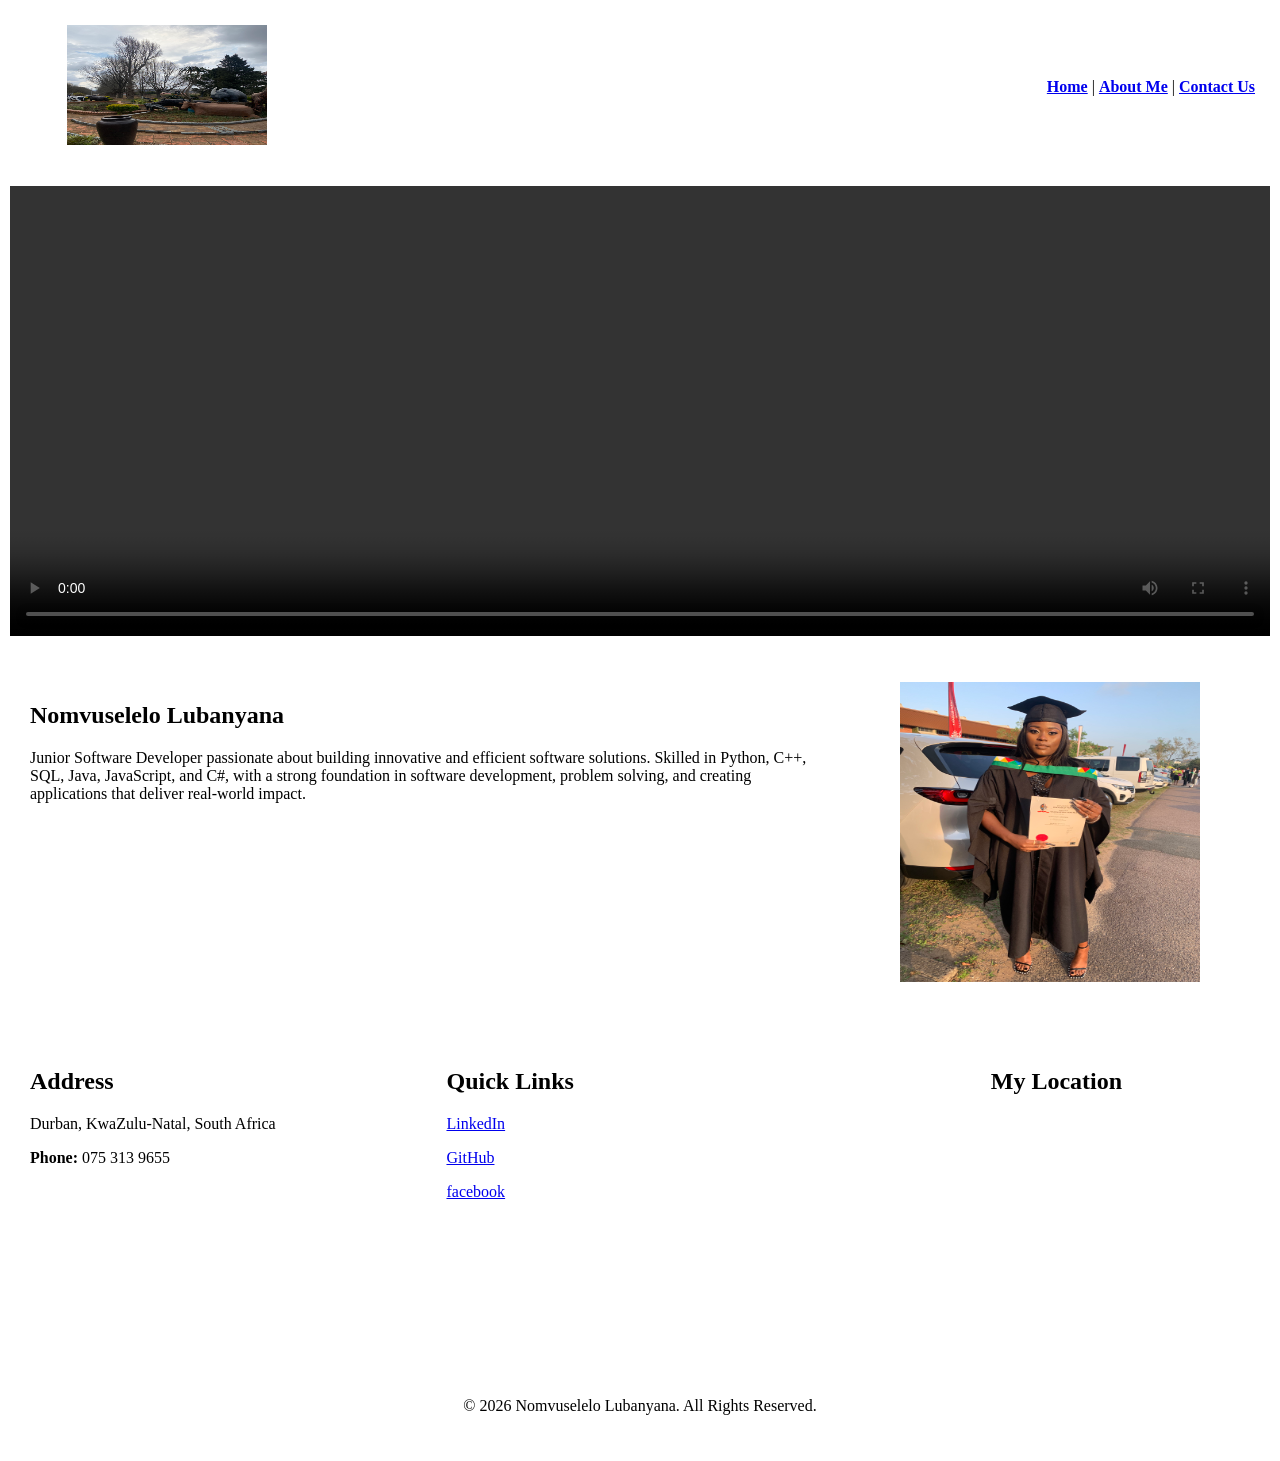
==== index.html @ b9b9bfc3 "Initial portfolio website" ====
<!-- ========================= index.html ========================= -->
<!DOCTYPE html>
<html lang="en">
<head>
    <meta charset="UTF-8">
    <meta name="viewport" content="width=device-width, initial-scale=1.0">
    <title>Nomvuselelo Lubanyana | Portfolio</title>
</head>
<body>

    <!-- ================= HEADER ================= -->
    <header>
        <table width="100%" cellpadding="15">
            <tr>
                <!-- Logo -->
                <td width="25%" align="center">
                    <img src="images/IMG_1797.jpg"
                         alt="Logo"
                         width="200"
                         height="120">
                </td>

                <!-- Navigation -->
                <td align="right">
                    <a href="index.html"><b>Home</b></a> |
                    <a href="about.html"><b>About Me</b></a> |
                    <a href="contact.html"><b>Contact Us</b></a>
                </td>
            </tr>
        </table>
    </header>

    <br>

    <!-- ================= VIDEO SECTION ================= -->
    <section>
        <table width="100%" cellpadding="0">
            <tr>
                <td align="center">
                    <video width="100%" height="450" controls>
                        <source src="videos/intro.mp4.mov" type="video/mp4">
                        Your browser does not support the video tag.
                    </video>
                </td>
            </tr>
        </table>
    </section>

    <br>

    <!-- ================= Bio SECTION ================= -->
    <section>
        <table width="100%" cellpadding="20">
            <tr>
                <!-- About Text -->
                <td width="65%" valign="top">
                    <h1>Nomvuselelo Lubanyana</h1>
                    <p>
    Junior Software Developer passionate about building innovative and efficient
    software solutions. Skilled in Python, C++, SQL, Java, JavaScript, and C#,
    with a strong foundation in software development, problem solving, and
    creating applications that deliver real-world impact.
                    </p>
                </td>

                <!-- Profile Picture -->
                <td width="35%" align="center" valign="middle">
                    <img src="images/IMG_3785.jpeg"
                         alt="Nomvuselelo Lubanyana"
                         width="300"
                         height="300">
                </td>
            </tr>
        </table>
    </section>

    <br>

    <!-- ================= FOOTER ================= -->
    <footer>
        <table width="100%" cellpadding="20">
            <tr>
                <!-- Address -->
                <td width="33%" valign="top">
                    <h2>Address</h2>
                    <p>Durban, KwaZulu-Natal, South Africa</p>
                    <p><strong>Phone:</strong> 075 313 9655</p>
                </td>

                <!-- Quick Links -->
                <td width="33%" valign="top">
                    <h2>Quick Links</h2>

                    <p>
                        <a href="https://www.linkedin.com/in/nomvuselelolubanyana-666469270"
                           target="_blank">
                            LinkedIn
                        </a>
                    </p>

                    <p>
                        <a href="https://github.com/LelohLubanyana"
                           target="_blank">
                            GitHub
                        </a>
                    </p>

                    <p>
                        <a href="https://web.facebook.com/nomvuselelomvuseh.lubanyana"
                           target="_blank">
                            facebook
                        </a>
                    </p>
                </td>

                <!-- Embedded Map -->
                <td width="34%" valign="top" align="center">
                    <h2>My Location</h2>

                    <iframe
                        src="https://www.google.com/maps?q=Durban,South%20Africa&output=embed"
                        width="100%"
                        height="220"
                        style="border:0;"
                        loading="lazy">
                    </iframe>
                </td>
            </tr>

            <!-- Copyright -->
            <tr>
                <td colspan="3" align="center">
                    <p>
                        &copy; 2026 Nomvuselelo Lubanyana.
                        All Rights Reserved.
                    </p>
                </td>
            </tr>
        </table>
    </footer>

</body>
</html>
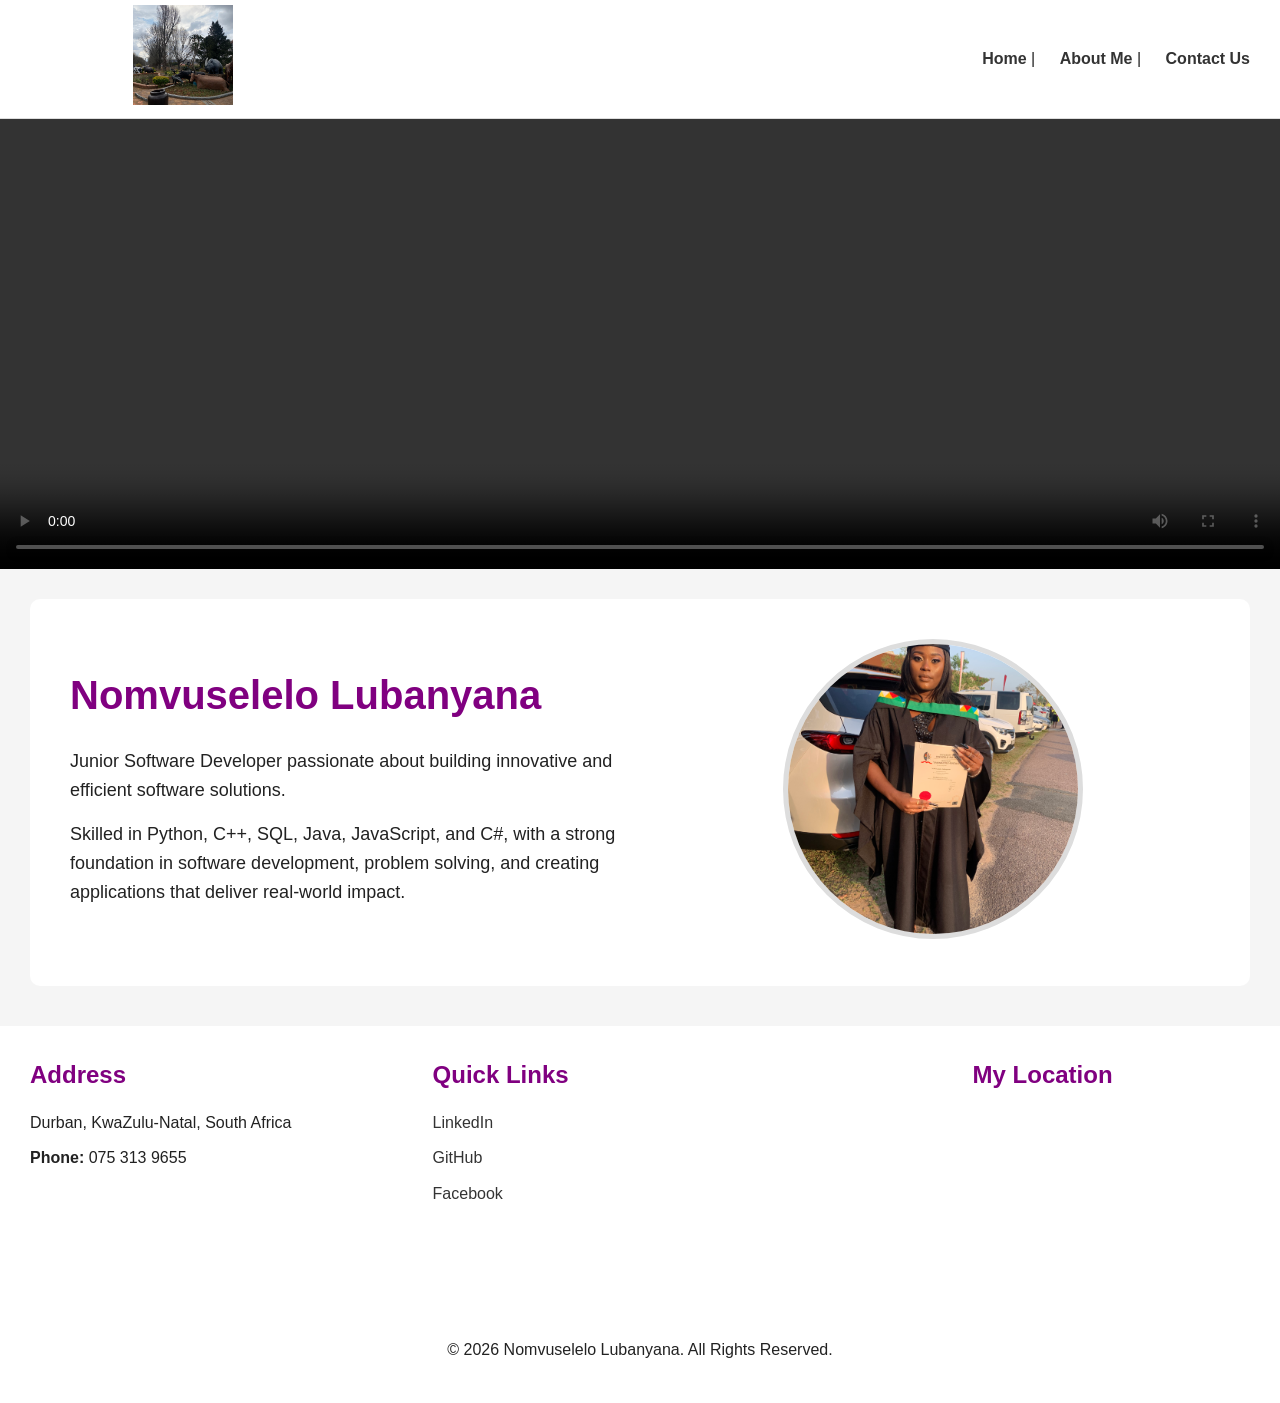
==== commit d587b7ed: "Updated portfolio website with responsive CSS" ====
--- a/index.html
+++ b/index.html
@@ -2,119 +2,180 @@
 <!DOCTYPE html>
 <html lang="en">
 <head>
+
     <meta charset="UTF-8">
     <meta name="viewport" content="width=device-width, initial-scale=1.0">
+
     <title>Nomvuselelo Lubanyana | Portfolio</title>
+
+    <link rel="stylesheet" href="style.css">
+
 </head>
+
 <body>
 
     <!-- ================= HEADER ================= -->
+
     <header>
+
         <table width="100%" cellpadding="15">
-            <tr>
+
+            <tr>
+
                 <!-- Logo -->
                 <td width="25%" align="center">
+
                     <img src="images/IMG_1797.jpg"
                          alt="Logo"
-                         width="200"
-                         height="120">
+                         class="logo">
+
+                    <!-- Hamburger Menu -->
+                    <span class="menu-icon">&#9776;</span>
+
                 </td>
 
                 <!-- Navigation -->
                 <td align="right">
+
                     <a href="index.html"><b>Home</b></a> |
                     <a href="about.html"><b>About Me</b></a> |
                     <a href="contact.html"><b>Contact Us</b></a>
-                </td>
-            </tr>
+
+                </td>
+
+            </tr>
+
         </table>
+
     </header>
 
-    <br>
-
     <!-- ================= VIDEO SECTION ================= -->
+
     <section>
-        <table width="100%" cellpadding="0">
-            <tr>
+
+        <table width="100%">
+
+            <tr>
+
                 <td align="center">
-                    <video width="100%" height="450" controls>
-                        <source src="videos/intro.mp4.mov" type="video/mp4">
+
+                    <video controls>
+
+                        <source src="videos/intro.mp4.mov"
+                                type="video/mp4">
+
                         Your browser does not support the video tag.
+
                     </video>
-                </td>
-            </tr>
+
+                </td>
+
+            </tr>
+
         </table>
+
     </section>
 
-    <br>
-
-    <!-- ================= Bio SECTION ================= -->
-    <section>
+    <!-- ================= BIO SECTION ================= -->
+
+    <section class="about-section">
+
+        <!-- Flexbox Container -->
+        <div class="about-container">
+
+            <!-- About Text -->
+            <div class="about-text">
+
+                <h1>Nomvuselelo Lubanyana</h1>
+
+                <p>
+                    Junior Software Developer passionate about building
+                    innovative and efficient software solutions.
+                </p>
+
+                <p>
+                    Skilled in Python, C++, SQL, Java, JavaScript,
+                    and C#, with a strong foundation in software
+                    development, problem solving, and creating
+                    applications that deliver real-world impact.
+                </p>
+
+            </div>
+
+            <!-- Profile Picture -->
+            <div class="about-image">
+
+                <img src="images/IMG_3785.jpeg"
+                     alt="Nomvuselelo Lubanyana"
+                     class="profile-image">
+
+            </div>
+
+        </div>
+
+    </section>
+
+    <!-- ================= FOOTER ================= -->
+
+    <footer>
+
         <table width="100%" cellpadding="20">
-            <tr>
-                <!-- About Text -->
-                <td width="65%" valign="top">
-                    <h1>Nomvuselelo Lubanyana</h1>
-                    <p>
-    Junior Software Developer passionate about building innovative and efficient
-    software solutions. Skilled in Python, C++, SQL, Java, JavaScript, and C#,
-    with a strong foundation in software development, problem solving, and
-    creating applications that deliver real-world impact.
-                    </p>
-                </td>
-
-                <!-- Profile Picture -->
-                <td width="35%" align="center" valign="middle">
-                    <img src="images/IMG_3785.jpeg"
-                         alt="Nomvuselelo Lubanyana"
-                         width="300"
-                         height="300">
-                </td>
-            </tr>
-        </table>
-    </section>
-
-    <br>
-
-    <!-- ================= FOOTER ================= -->
-    <footer>
-        <table width="100%" cellpadding="20">
-            <tr>
+
+            <tr>
+
                 <!-- Address -->
                 <td width="33%" valign="top">
+
                     <h2>Address</h2>
+
                     <p>Durban, KwaZulu-Natal, South Africa</p>
-                    <p><strong>Phone:</strong> 075 313 9655</p>
+
+                    <p>
+                        <strong>Phone:</strong>
+                        075 313 9655
+                    </p>
+
                 </td>
 
                 <!-- Quick Links -->
                 <td width="33%" valign="top">
+
                     <h2>Quick Links</h2>
 
                     <p>
                         <a href="https://www.linkedin.com/in/nomvuselelolubanyana-666469270"
                            target="_blank">
+
                             LinkedIn
+
                         </a>
                     </p>
 
                     <p>
                         <a href="https://github.com/LelohLubanyana"
                            target="_blank">
+
                             GitHub
+
                         </a>
                     </p>
 
                     <p>
                         <a href="https://web.facebook.com/nomvuselelomvuseh.lubanyana"
                            target="_blank">
-                            facebook
+
+                            Facebook
+
                         </a>
                     </p>
+
                 </td>
 
                 <!-- Embedded Map -->
-                <td width="34%" valign="top" align="center">
+                <td width="34%"
+                    valign="top"
+                    align="center">
+
                     <h2>My Location</h2>
 
                     <iframe
@@ -123,20 +184,29 @@
                         height="220"
                         style="border:0;"
                         loading="lazy">
+
                     </iframe>
-                </td>
+
+                </td>
+
             </tr>
 
             <!-- Copyright -->
             <tr>
+
                 <td colspan="3" align="center">
+
                     <p>
                         &copy; 2026 Nomvuselelo Lubanyana.
                         All Rights Reserved.
                     </p>
-                </td>
-            </tr>
+
+                </td>
+
+            </tr>
+
         </table>
+
     </footer>
 
 </body>
--- a/style.css
+++ b/style.css
@@ -0,0 +1,205 @@
+/* ================= GENERAL ================= */
+
+*{
+    margin: 0;
+    padding: 0;
+    box-sizing: border-box;
+}
+
+html{
+    scroll-behavior: smooth;
+}
+
+body{
+    font-family: Arial, Helvetica, sans-serif;
+    background-color: #f5f5f5;
+    color: #222;
+    line-height: 1.6;
+}
+
+table{
+    border-spacing: 0;
+}
+
+/* ================= HEADER ================= */
+
+header{
+    background-color: white;
+    padding: 5px 30px;
+    border-bottom: 1px solid #ddd;
+}
+
+header table{
+    width: 100%;
+}
+
+header td{
+    vertical-align: middle;
+}
+
+header a{
+    text-decoration: none;
+    color: #333;
+    margin-left: 20px;
+    font-weight: bold;
+    transition: 0.3s;
+}
+
+header a:hover{
+    color: purple;
+}
+
+/* ================= HAMBURGER MENU ================= */
+
+.menu-icon{
+    display: none;
+    font-size: 30px;
+    cursor: pointer;
+    margin-top: 10px;
+}
+
+/* ================= LOGO ================= */
+
+.logo{
+    width: 100px;
+    height: 100px;
+    object-fit: cover;
+}
+
+/* ================= VIDEO ================= */
+
+video{
+    width: 100%;
+    height: 450px;
+    display: block;
+    object-fit: cover;
+}
+
+/* ================= ABOUT SECTION ================= */
+
+.about-section{
+    background-color: white;
+    margin: 30px;
+    padding: 40px;
+    border-radius: 10px;
+}
+
+/* ================= FLEXBOX LAYOUT ================= */
+
+.about-container{
+    display: flex;
+    align-items: center;
+    justify-content: space-between;
+    gap: 30px;
+    flex-wrap: wrap;
+}
+
+.about-text{
+    flex: 1;
+    min-width: 250px;
+}
+
+.about-image{
+    flex: 1;
+    text-align: center;
+}
+
+.about-section h1{
+    color: purple;
+    margin-bottom: 20px;
+    font-size: 40px;
+}
+
+.about-section h2{
+    color: purple;
+    margin-bottom: 10px;
+}
+
+.about-section p{
+    margin-bottom: 15px;
+    font-size: 18px;
+}
+
+/* ================= PROFILE IMAGE ================= */
+
+.profile-image{
+    width: 300px;
+    height: 300px;
+    border-radius: 50%;
+    object-fit: cover;
+    border: 5px solid #ddd;
+}
+
+/* ================= FOOTER ================= */
+
+footer{
+    background-color: white;
+    margin-top: 40px;
+    padding: 30px;
+}
+
+footer h2{
+    color: purple;
+    margin-bottom: 15px;
+}
+
+footer p{
+    margin-bottom: 10px;
+}
+
+footer a{
+    text-decoration: none;
+    color: #333;
+    transition: 0.3s;
+}
+
+footer a:hover{
+    color: purple;
+}
+
+iframe{
+    border-radius: 10px;
+}
+
+/* ================= RESPONSIVE ================= */
+
+@media(max-width: 768px){
+
+    header{
+        text-align: center;
+    }
+
+    header td{
+        display: block;
+        width: 100%;
+        text-align: center;
+        padding: 10px;
+    }
+
+    .menu-icon{
+        display: block;
+    }
+
+    .about-container{
+        flex-direction: column;
+        text-align: center;
+    }
+
+    footer table,
+    footer tr,
+    footer td{
+        display: block;
+        width: 100%;
+        text-align: center;
+        margin-bottom: 20px;
+    }
+
+    .profile-image{
+        width: 220px;
+        height: 220px;
+    }
+
+    video{
+        height: 250px;
+    }
+}
